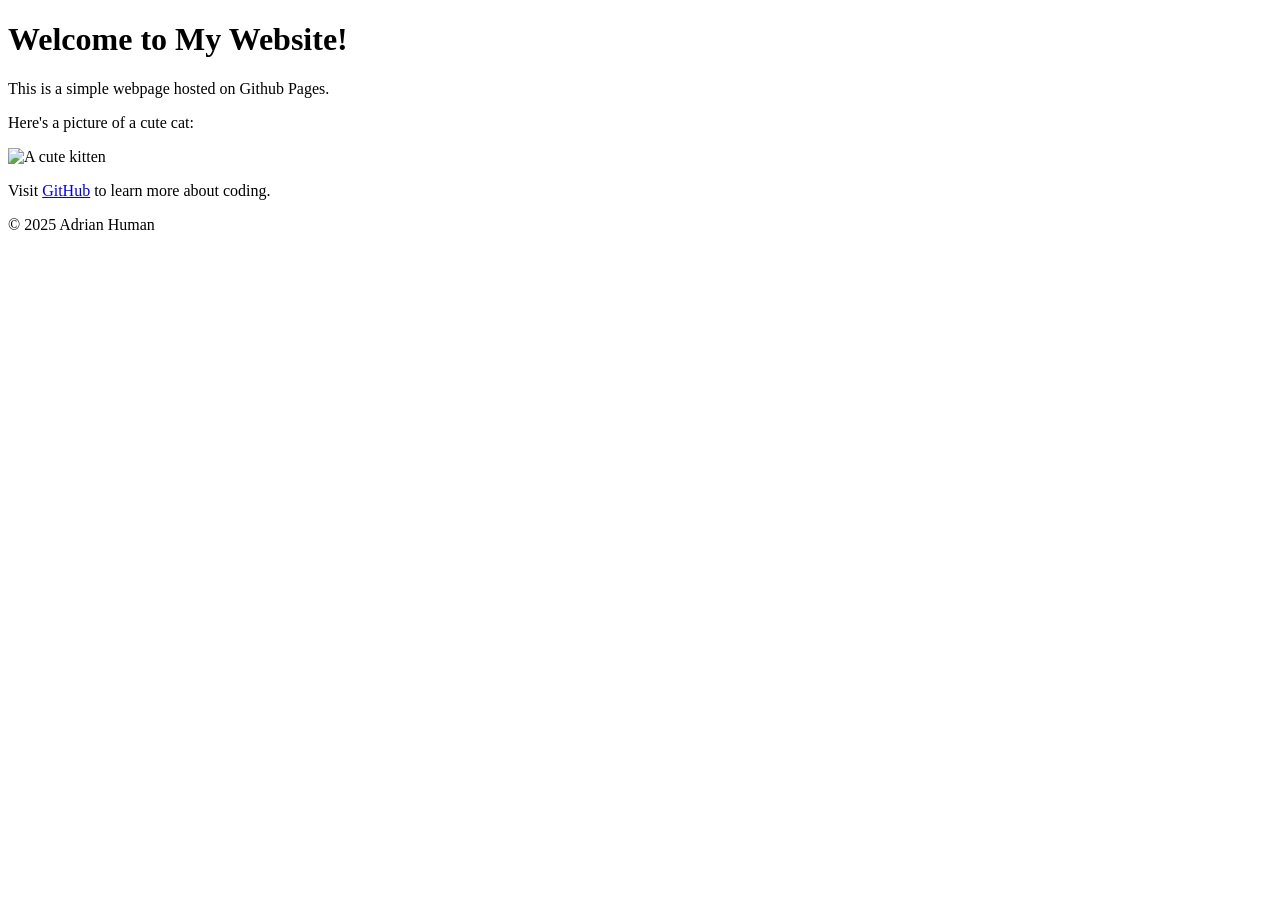
==== index.html @ 4c2ed8c0 "Initial commit: Added simple HTML page" ====
<!DOCTYPE html>
<html lang="en">
<head>
<meta charset="UTF-8">
<meta name="viewport" content="width=device-width, initial-scale=1.0">
<title>My First GitHub Page</title>
</head>

<body>

<header>
<h1>Welcome to My Website!</h1>
</header>

<main>
<p>This is a simple webpage hosted on Github Pages.</p>
<p>Here's a picture of a cute cat:</p>

<img
src="https://placekitten.com/200/300"
alt="A cute kitten">

<p>Visit <a
href="https://github.com">GitHub</a> to learn more about coding.</p>
</main>

<footer>
<p>&copy; 2025 Adrian Human</p>
</footer>

</body>
</html>
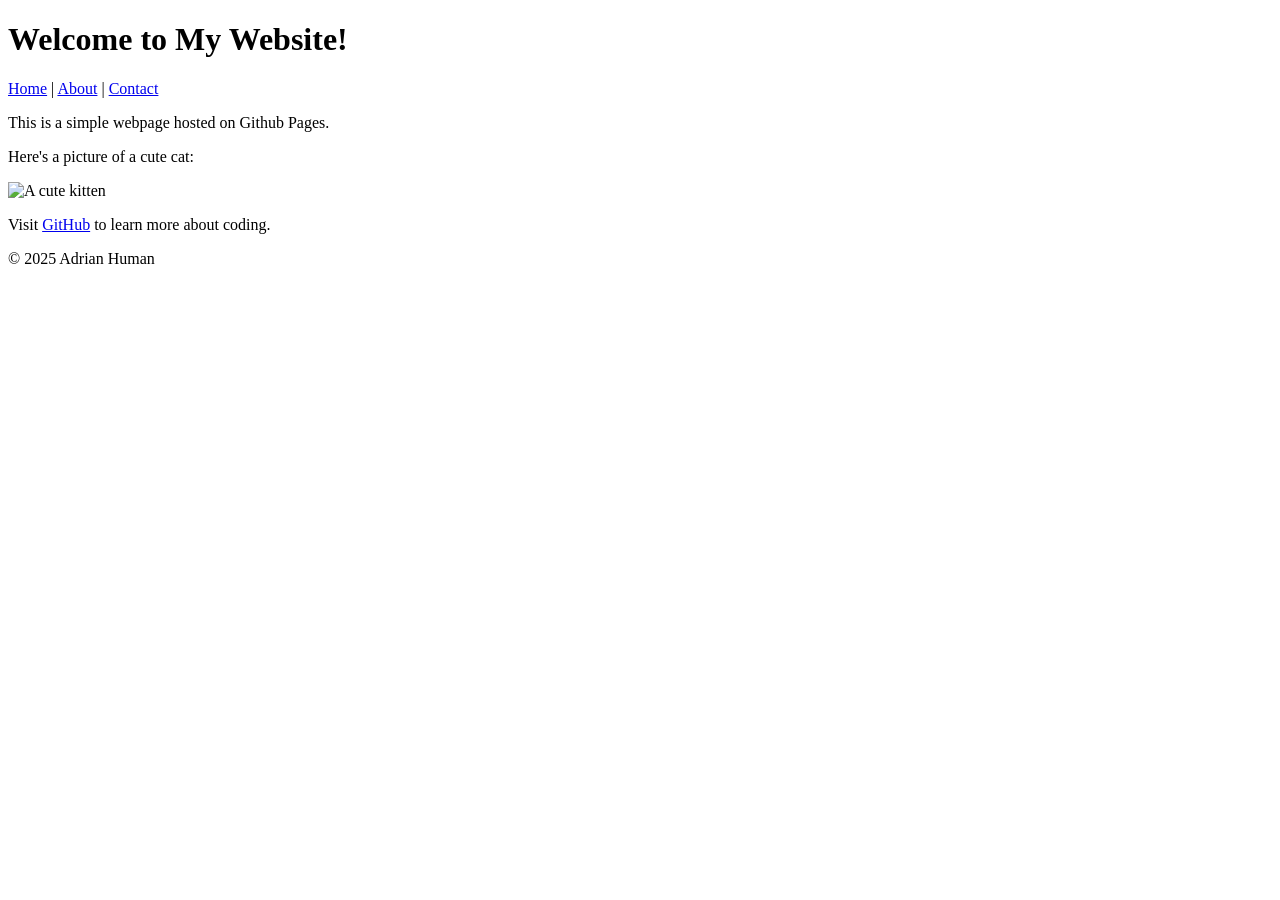
==== commit 92603f78: "Added About and Contact pages with navigation" ====
--- a/index.html
+++ b/index.html
@@ -10,6 +10,13 @@
 
 <header>
 <h1>Welcome to My Website!</h1>
+
+<nav>
+<a href="index.html">Home</a> |
+<a href="about.html">About</a> |
+<a href="contact.html">Contact</a>
+</nav>
+
 </header>
 
 <main>
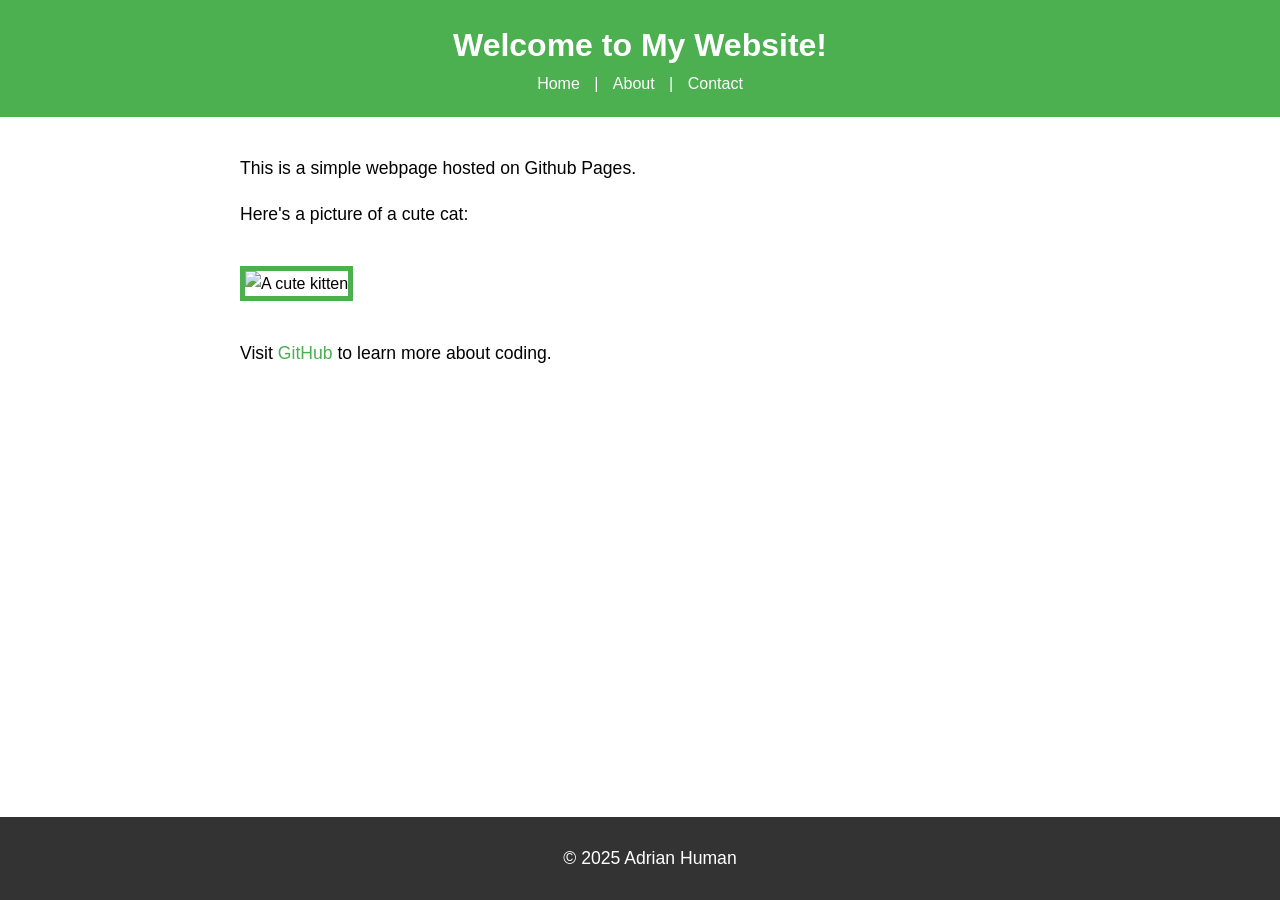
==== commit cc54a8b5: "Added CSS3 styling to the website" ====
--- a/index.html
+++ b/index.html
@@ -4,6 +4,7 @@
 <meta charset="UTF-8">
 <meta name="viewport" content="width=device-width, initial-scale=1.0">
 <title>My First GitHub Page</title>
+<link rel="stylesheet" href="styles.css">
 </head>
 
 <body>
@@ -24,7 +25,7 @@
 <p>Here's a picture of a cute cat:</p>
 
 <img
-src="https://placekitten.com/200/300"
+src="https://cdn2.thecatapi.com/images/MTY3ODIyMQ.jpg"
 alt="A cute kitten">
 
 <p>Visit <a
--- a/styles.css
+++ b/styles.css
@@ -0,0 +1,76 @@
+body {
+font-family: Arial, sans-serif;
+color: #333
+background-color: #f9f9f9;
+margin: 0;
+padding: 0;
+line-height: 1.6;
+}
+
+header {
+background-color: #4CAF50;
+color: white;
+padding: 20px;
+text-align: center;
+}
+
+header h1{
+margin: 0;
+}
+
+nav a {
+color: white;
+text-decoration: none;
+margin: 0 10px;
+}
+
+nav a:hover {
+text-decoration: underline;
+}
+
+main {
+padding: 20px;
+max-width: 800px;
+margin: 0 auto;
+}
+
+main img {
+max-width: 100%;
+height: auto;
+display: b;ock;
+margin: 20px 0;
+}
+
+footer {
+background-color: #333;
+color: white;
+text-align: center;
+padding: 10px;
+position: fixed;
+bottom: 0;
+width: 100%;
+}
+
+p {
+font-size: 1.1em;
+}
+
+a {
+color: #4CAF50;
+text-decoration: none;
+}
+
+a:hover {
+text-decoration: underline
+}
+
+img {
+width: 300px;
+border: 5px solid #4CAF50;
+border-radius: 10px:
+}
+
+main a[href^="mailto:"] {
+color: #ff5722;
+font-weight: bold;
+}
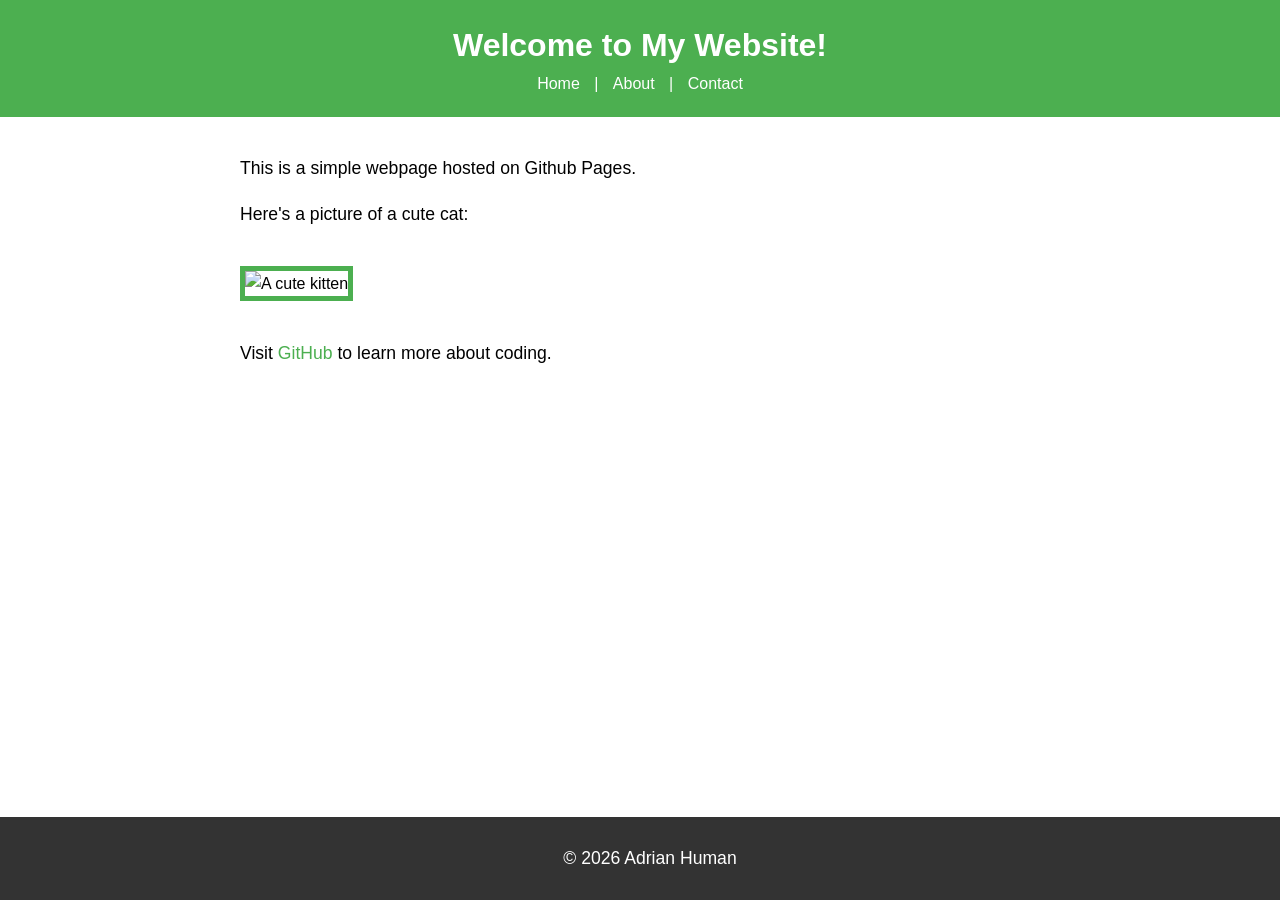
==== commit 4e941a8e: "Updated content" ====
--- a/index.html
+++ b/index.html
@@ -33,7 +33,7 @@
 </main>
 
 <footer>
-<p>&copy; 2025 Adrian Human</p>
+<p>&copy; 2026 Adrian Human</p>
 </footer>
 
 </body>
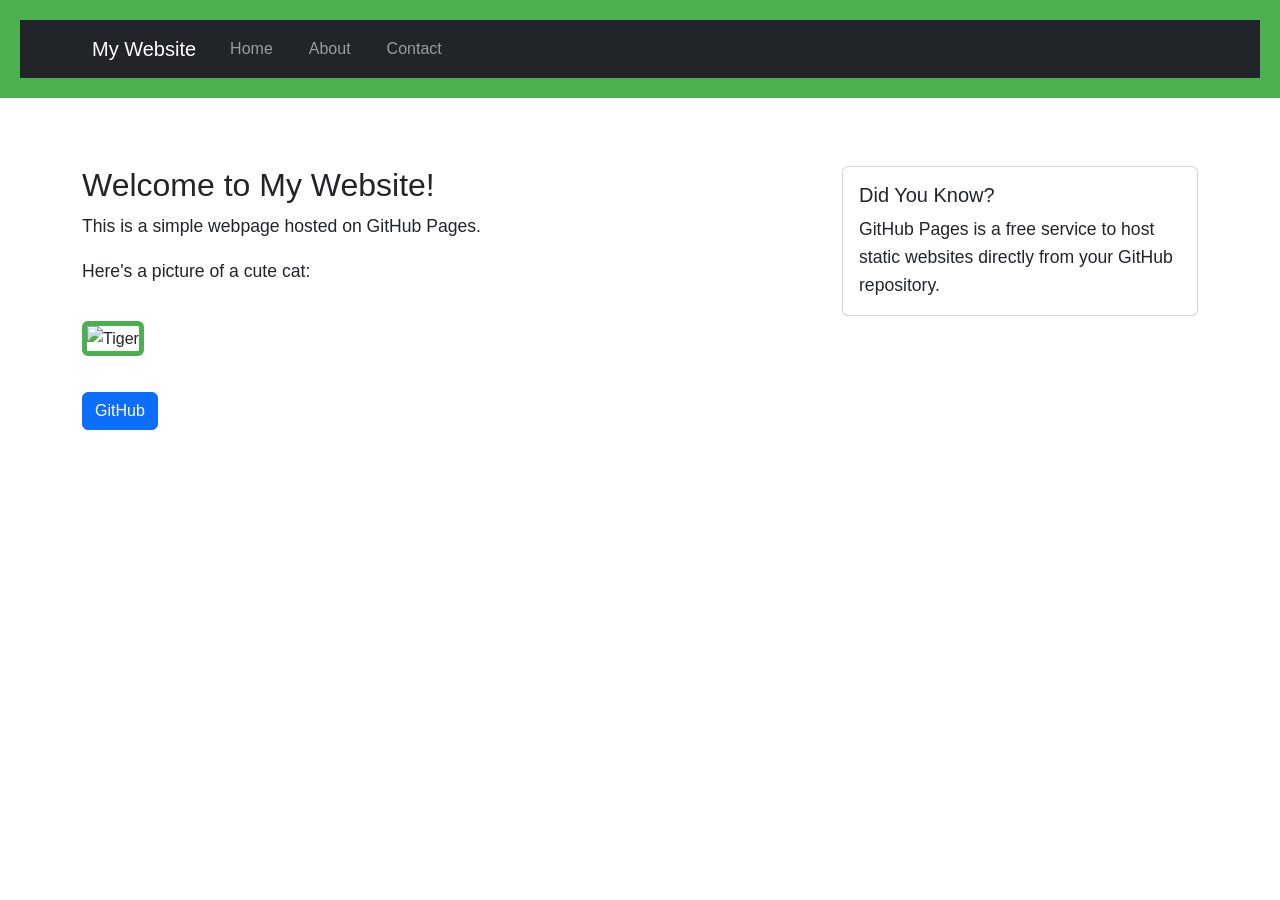
==== commit 15f957ce: "Added Bootstrap layout and updated website" ====
--- a/index.html
+++ b/index.html
@@ -1,40 +1,106 @@
 <!DOCTYPE html>
 <html lang="en">
+
 <head>
 <meta charset="UTF-8">
 <meta name="viewport" content="width=device-width, initial-scale=1.0">
 <title>My First GitHub Page</title>
+
+<!-- Bootstrap CSS -->
+<link href="https://cdn.jsdelivr.net/npm/bootstrap@5.3.0/dist/css/bootstrap.min.css" rel="stylesheet">
+
+<!-- Custom CSS -->
 <link rel="stylesheet" href="styles.css">
+
 </head>
 
 <body>
 
 <header>
-<h1>Welcome to My Website!</h1>
 
-<nav>
-<a href="index.html">Home</a> |
-<a href="about.html">About</a> |
-<a href="contact.html">Contact</a>
+<nav class="navbar navbar-expand-lg navbar-dark bg-dark">
+
+<div class="container">
+
+<a class="navbar-brand" href="index.html">My Website</a>
+
+<button class="navbar-toggler" type="button" data-bs-toggle="collapse" data-bs-target="#navbarNav">
+<span class="navbar-toggler-icon"></span>
+</button>
+
+<div class="collapse navbar-collapse" id="navbarNav">
+
+<ul class="navbar-nav">
+
+<li class="nav-item">
+<a class="nav-link" href="index.html">Home</a>
+</li>
+
+<li class="nav-item">
+<a class="nav-link" href="about.html">About</a>
+</li>
+
+<li class="nav-item">
+<a class="nav-link" href="contact.html">Contact</a>
+</li>
+
+</ul>
+
+</div>
+</div>
+
 </nav>
 
 </header>
 
-<main>
-<p>This is a simple webpage hosted on Github Pages.</p>
+<main class="container my-5">
+
+<div class="row">
+
+<div class="col-md-8">
+
+<h2>Welcome to My Website!</h2>
+
+<p>This is a simple webpage hosted on GitHub Pages.</p>
+
 <p>Here's a picture of a cute cat:</p>
 
-<img
-src="https://cdn2.thecatapi.com/images/MTY3ODIyMQ.jpg"
-alt="A cute kitten">
+<img src="https://images.unsplash.com/photo-1546182990-dffeafbe841d" alt="Tiger" class="img-fluid rounded">
 
-<p>Visit <a
-href="https://github.com">GitHub</a> to learn more about coding.</p>
+<p class="mt-3">
+<a href="https://github.com" class="btn btn-primary">GitHub</a>
+</p>
+
+</div>
+
+<div class="col-md-4">
+
+<div class="card">
+
+<div class="card-body">
+
+<h5 class="card-title">Did You Know?</h5>
+
+<p class="card-text">
+GitHub Pages is a free service to host static websites directly from your GitHub repository.
+</p>
+
+</div>
+
+</div>
+
+</div>
+
+</div>
+
 </main>
 
-<footer>
-<p>&copy; 2026 Adrian Human</p>
-</footer>
+<!-- Bootstrap JS -->
+
+<script src="https://cdn.jsdelivr.net/npm/@popperjs/core@2.11.6/dist/umd/popper.min.js"></script>
+
+<script src="https://cdn.jsdelivr.net/npm/bootstrap@5.3.0/dist/js/bootstrap.min.js"></script>
 
 </body>
+
 </html>
